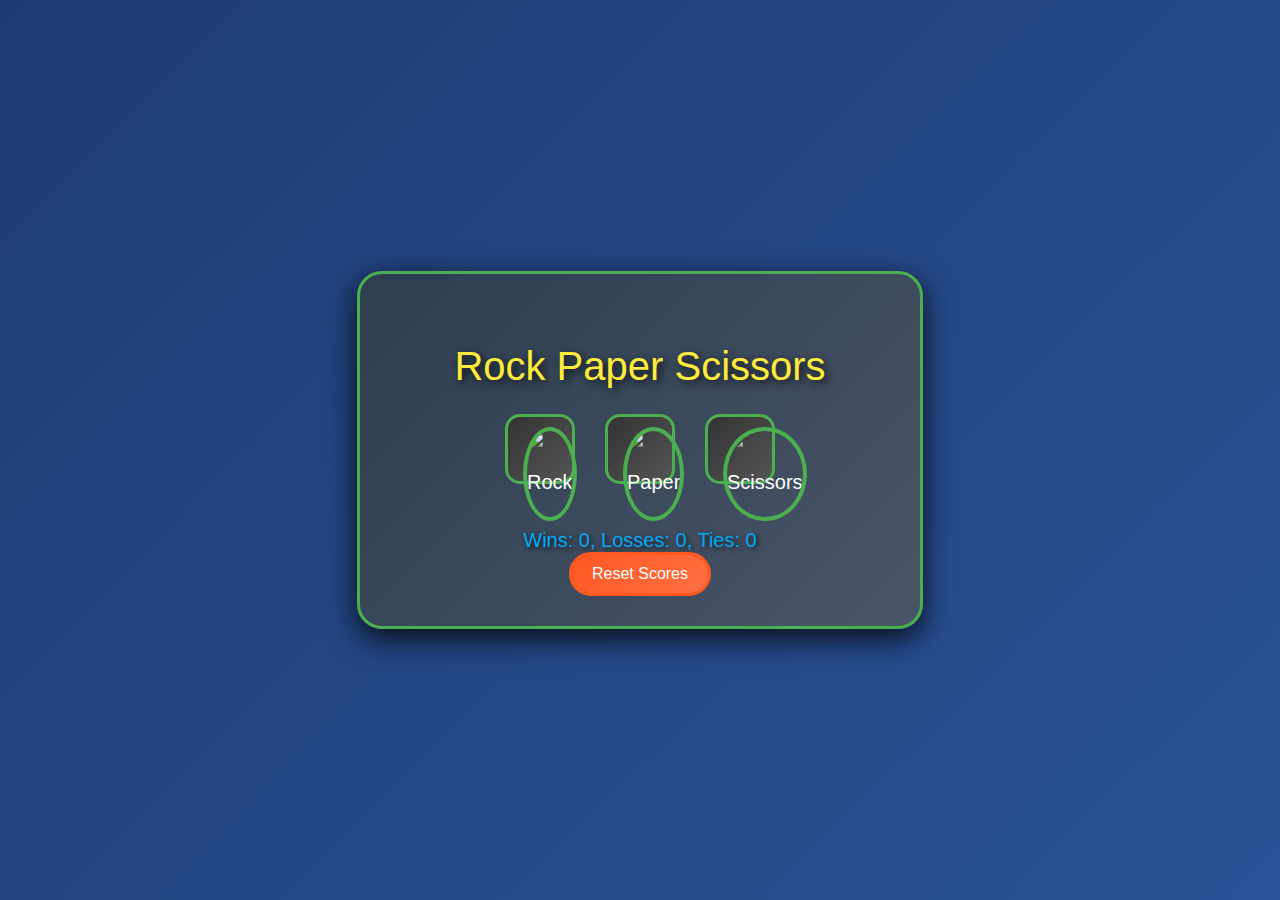
==== index.html @ 9d867e70 "Add files via upload" ====
<!DOCTYPE html>
<html>
  <head>
    <meta name="viewport" content="width=device-width, initial-scale=1.0">
    <title>Rock Paper Scissors</title>
    <link rel="stylesheet" href="mywebsite.css">
  </head>
  <body>
    <div class="container">
      <p>Rock Paper Scissors</p>
      <div class="moves">
        <button onclick="getPlayerMove('rock')" class="move">
          <img src="images/rock.jpg" alt="Rock">
        </button>
        <button onclick="getPlayerMove('paper')" class="move">
          <img src="images/paper.jpg" alt="Paper">
        </button>
        <button onclick="getPlayerMove('scissors')" class="move">
          <img src="images/scissors.jpg" alt="Scissors">
        </button>
      </div>
      <div class="selected-moves"></div>
      <div class="result"></div>
      <div class="scores">
        Wins: 0, Losses: 0, Ties: 0
      </div>
      <button onclick="resetScores()" id="reset" class="reset-button">Reset Scores</button>
    </div>
    <script src="scripts/script.js"></script>
  </body>
</html>
---- mywebsite.css ----
body {
  color: white;
  background: linear-gradient(135deg, #1e3c72, #2a5298);
  font-family: 'Poppins', sans-serif;
  display: flex;
  justify-content: center;
  align-items: center;
  min-height: 100vh; /* Changed from height to min-height for better responsiveness */
  margin: 0;
  padding: 20px; /* Added padding to prevent content from being cut off */
  box-sizing: border-box;
}

.container {
  text-align: center;
  background: linear-gradient(135deg, #2c3e50, #4a5568);
  padding: 30px;
  border-radius: 25px;
  box-shadow: 0 10px 30px rgba(0, 0, 0, 0.8);
  border: 3px solid #4caf50;
  width: 100%; /* Ensure the container fits within the screen */
  max-width: 500px; /* Limit the width for larger screens */
}

p {
  font-size: 40px; /* Reduced font size for better fit on small screens */
  margin-bottom: 20px;
  color: #ffeb3b;
  text-shadow: 3px 3px 8px rgba(0, 0, 0, 0.8);
}

.moves {
  display: flex;
  justify-content: center;
  gap: 20px;
  margin-bottom: 40px; /* Reduced spacing for smaller screens */
  flex-wrap: wrap; /* Allow buttons to wrap on smaller screens */
}

img {
  width: 80px; /* Reduced size for smaller screens */
  height: 80px;
  border-radius: 50%;
  border: 4px solid #4caf50;
  transition: transform 0.3s ease, box-shadow 0.3s ease;
}

img:hover {
  transform: scale(1.2);
  box-shadow: 0 6px 20px rgba(76, 175, 80, 0.8);
}

button {
  border: 3px solid #4caf50;
  border-radius: 15px;
  padding: 10px 15px; /* Reduced padding for smaller screens */
  background: linear-gradient(135deg, #333, #555);
  color: white;
  font-size: 16px; /* Reduced font size for smaller screens */
  cursor: pointer;
  transition: all 0.3s ease, transform 0.2s ease;
}

button:hover {
  background: linear-gradient(135deg, #4caf50, #66bb6a);
  color: black;
  transform: scale(1.1);
  box-shadow: 0 6px 20px rgba(76, 175, 80, 0.8);
}

.reset-button {
  border-radius: 25px;
  border: 3px solid #ff5722;
  background: linear-gradient(135deg, #ff5722, #ff7043);
  color: white;
  padding: 10px 20px; /* Reduced padding for smaller screens */
  font-size: 16px; /* Reduced font size for smaller screens */
  cursor: pointer;
  transition: all 0.3s ease;
}

.reset-button:hover {
  background: linear-gradient(135deg, #ff7043, #ff5722);
  color: black;
  box-shadow: 0 6px 20px rgba(255, 87, 34, 0.8);
}

.scores {
  font-size: 20px; /* Reduced font size for smaller screens */
  margin-top: 20px;
  color: #03a9f4;
  text-shadow: 2px 2px 5px rgba(0, 0, 0, 0.7);
}

.selected-moves {
  margin-top: 20px;
  margin-bottom: 20px;
  font-size: 18px; /* Reduced font size for smaller screens */
  color: #ffffff;
  text-shadow: 1px 1px 3px rgba(0, 0, 0, 0.7);
}

.result {
  margin-top: 20px;
  margin-bottom: 20px;
  font-size: 28px; /* Increased font size for better visibility */
  color: #ffeb3b;
  text-shadow: 2px 2px 5px rgba(0, 0, 0, 0.8);
}

.move {
  border: 3px solid #4caf50;
  height: 70px; /* Reduced size for smaller screens */
  width: 70px;
  display: inline-block;
  margin: 5px;
  font-size: 20px; /* Reduced font size for smaller screens */
  text-align: center;
  line-height: 70px;
  background: linear-gradient(135deg, #333, #555);
  color: white;
  cursor: pointer;
  transition: all 0.3s ease, transform 0.2s ease;
}

.move:hover {
  background: linear-gradient(135deg, #4caf50, #66bb6a);
  color: black;
  transform: scale(1.1);
  box-shadow: 0 6px 20px rgba(76, 175, 80, 0.8);
}

/* Media Query for Small Devices */
@media (max-width: 600px) {
  p {
    font-size: 30px; /* Further reduce font size for very small screens */
  }

  .moves {
    gap: 10px; /* Reduce gap between buttons */
  }

  img {
    width: 70px;
    height: 70px;
  }

  button {
    font-size: 14px; /* Further reduce button font size */
    padding: 8px 12px;
  }

  .reset-button {
    font-size: 14px;
    padding: 8px 15px;
  }

  .scores {
    font-size: 18px;
  }

  .selected-moves {
    font-size: 16px;
  }

  .result {
    font-size: 18px;
  }
}

.result-text {
  display: inline-block;
  font-size: 32px; /* Larger font size for the result text */
  font-weight: bold;
  animation: none; /* Default state */
}

@keyframes bounce {
  0%, 100% {
    transform: translateY(0);
  }
  50% {
    transform: translateY(-10px);
  }
}

.animate-result {
  animation: bounce 0.5s ease-in-out;
}

/* Add styles for the confirmation dialog */
button:focus {
  outline: none;
}
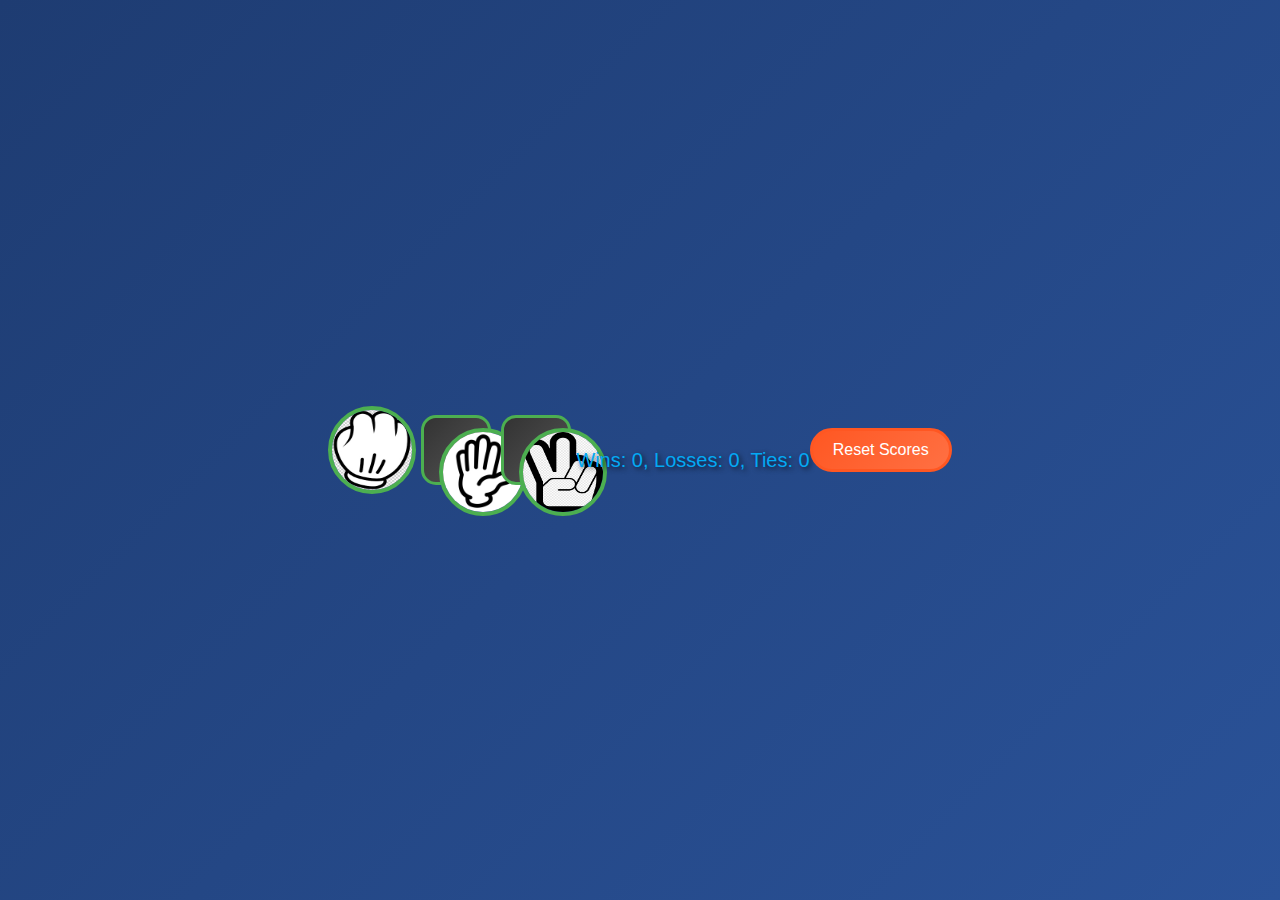
==== commit 662ae55d: "Update index.html" ====
--- a/index.html
+++ b/index.html
@@ -4,6 +4,7 @@
     <meta name="viewport" content="width=device-width, initial-scale=1.0">
     <title>Rock Paper Scissors</title>
     <link rel="stylesheet" href="mywebsite.css">
+    <link rel='icon' href='images/website.jpg>
   </head>
   <body>
     <div class="container">
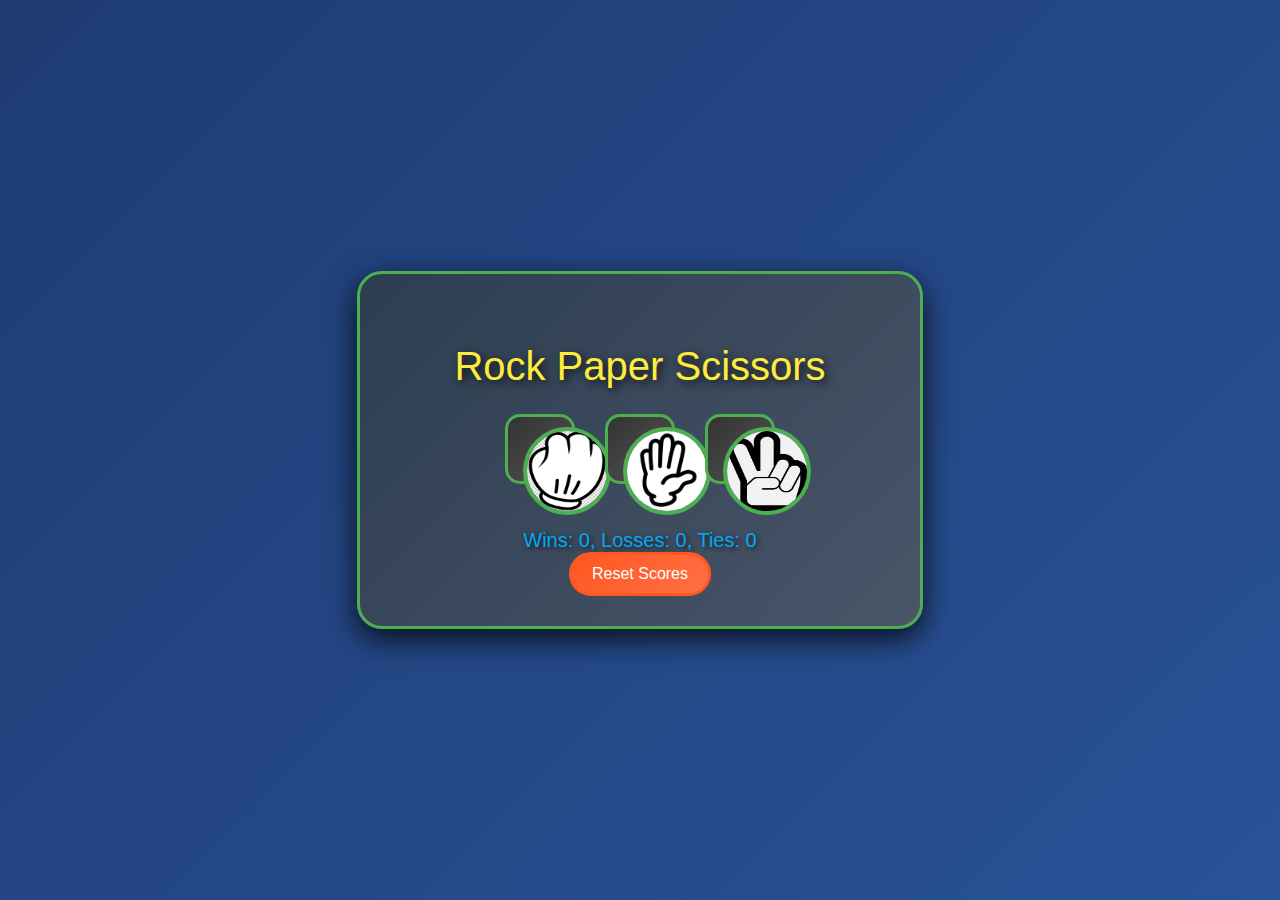
==== commit a8035ccd: "Update index.html" ====
--- a/index.html
+++ b/index.html
@@ -4,7 +4,7 @@
     <meta name="viewport" content="width=device-width, initial-scale=1.0">
     <title>Rock Paper Scissors</title>
     <link rel="stylesheet" href="mywebsite.css">
-    <link rel='icon' href='images/website.jpg>
+    <link rel='icon' href='images/website.jpg'>
   </head>
   <body>
     <div class="container">
